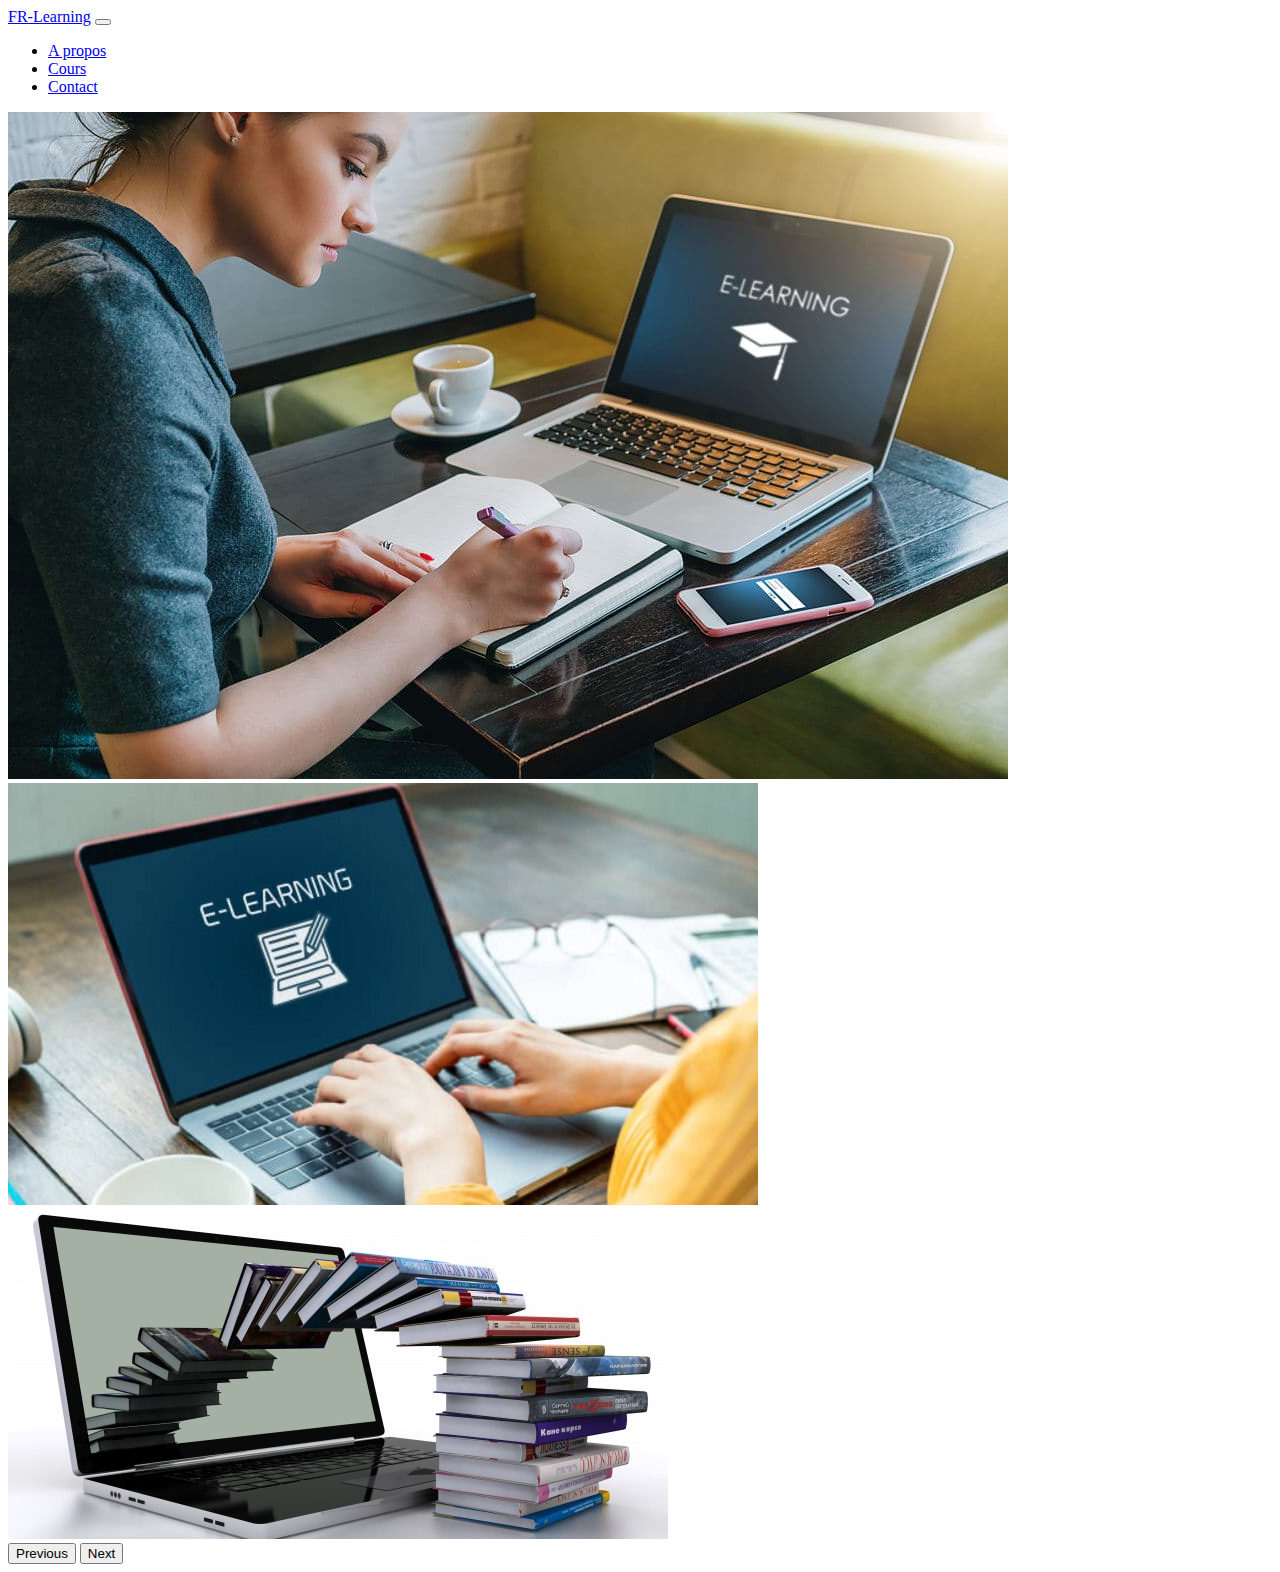
==== index.html @ cf8bbaad "first commit" ====
<!DOCTYPE html>
<html lang="en">
<head>
    <meta charset="UTF-8">
    <meta http-equiv="X-UA-Compatible" content="IE=edge">
    <meta name="viewport" content="width=device-width, initial-scale=1.0">
    <link href="https://cdn.jsdelivr.net/npm/bootstrap@5.2.3/dist/css/bootstrap.min.css" rel="stylesheet" integrity="sha384-rbsA2VBKQhggwzxH7pPCaAqO46MgnOM80zW1RWuH61DGLwZJEdK2Kadq2F9CUG65" crossorigin="anonymous">

    <title>Document</title>
</head>
<body>
<div class="container">
    <nav class="navbar navbar-expand-lg bg-light">
        <div class="container-fluid">
          <a class="navbar-brand" href="#">FR-Learning</a>
          <button class="navbar-toggler" type="button" data-bs-toggle="collapse" data-bs-target="#navbarNav" aria-controls="navbarNav" aria-expanded="false" aria-label="Toggle navigation">
            <span class="navbar-toggler-icon"></span>
          </button>
          <div class="collapse navbar-collapse" id="navbarNav">
            <ul class="navbar-nav">
              <li class="nav-item">
                <a class="nav-link active" aria-current="page" href="#">A propos</a>
              </li>
              <li class="nav-item">
                <a class="nav-link" href="#">Cours</a>
              </li>
              <li class="nav-item">
                <a class="nav-link" href="contact.html">Contact</a>
              </li>
            </ul>
          </div>
        </div>
      </nav>

      <div id="carouselExampleControls" class="carousel slide my-5" data-bs-ride="carousel">
        <div class="carousel-inner">
          <div class="carousel-item active">
            <img src="./img/carroussel1.jpg" class="d-block w-100" alt="...">
          </div>
          <div class="carousel-item">
            <img src="./img/carroussel2.jpg" class="d-block w-100" alt="...">
          </div>
          <div class="carousel-item">
            <img src="./img/caroussel3.jpg" class="d-block w-100" alt="...">
          </div>
        </div>
        <button class="carousel-control-prev" type="button" data-bs-target="#carouselExampleControls" data-bs-slide="prev">
          <span class="carousel-control-prev-icon" aria-hidden="true"></span>
          <span class="visually-hidden">Previous</span>
        </button>
        <button class="carousel-control-next" type="button" data-bs-target="#carouselExampleControls" data-bs-slide="next">
          <span class="carousel-control-next-icon" aria-hidden="true"></span>
          <span class="visually-hidden">Next</span>
        </button>
      </div>
</div>
</body>
<script src="https://cdn.jsdelivr.net/npm/@popperjs/core@2.11.6/dist/umd/popper.min.js" integrity="sha384-oBqDVmMz9ATKxIep9tiCxS/Z9fNfEXiDAYTujMAeBAsjFuCZSmKbSSUnQlmh/jp3" crossorigin="anonymous"></script>
<script src="https://cdn.jsdelivr.net/npm/bootstrap@5.2.3/dist/js/bootstrap.min.js" integrity="sha384-cuYeSxntonz0PPNlHhBs68uyIAVpIIOZZ5JqeqvYYIcEL727kskC66kF92t6Xl2V" crossorigin="anonymous"></script>   
</html>
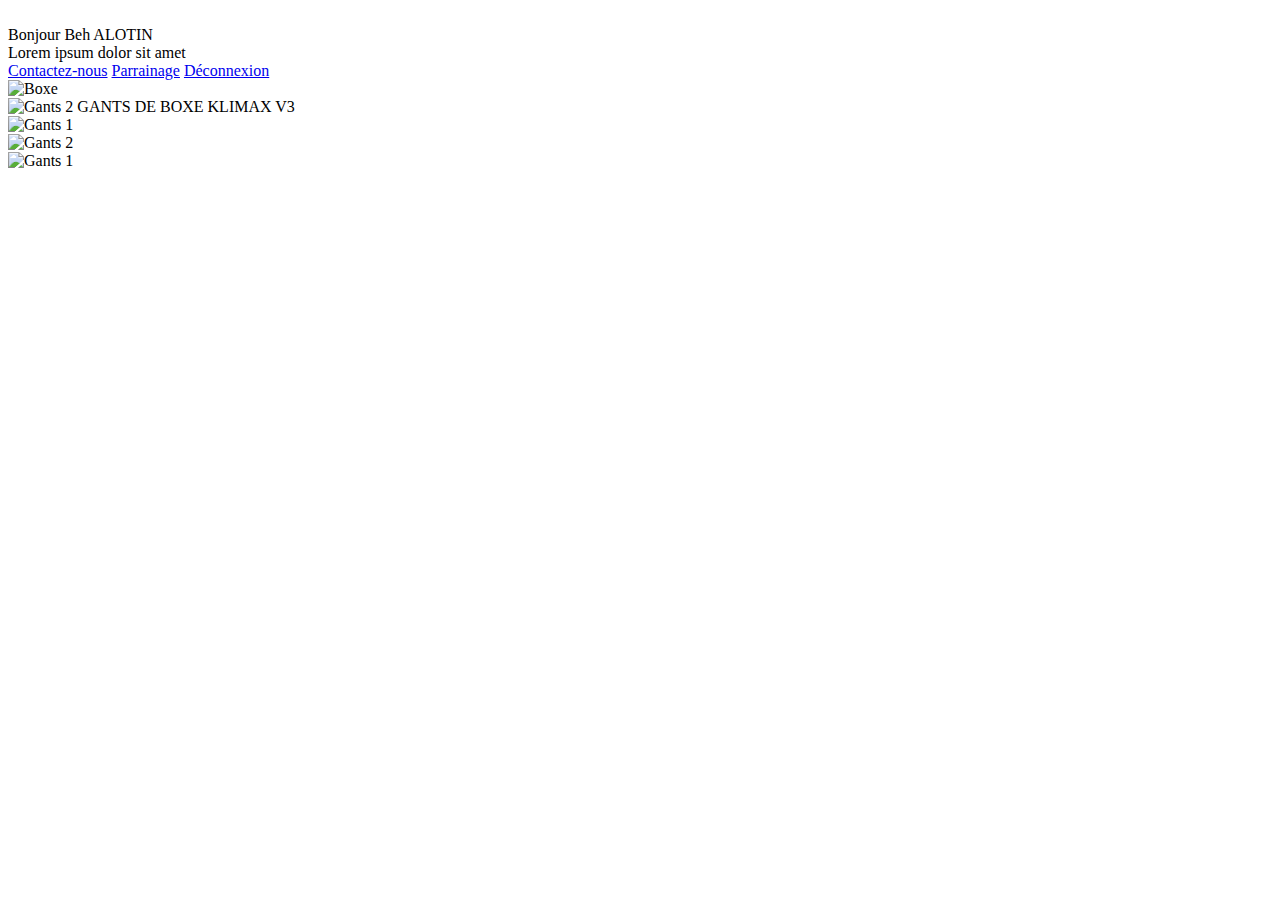
==== commit e033e251: "Premier commit projet SPORT" ====
--- a/index.html
+++ b/index.html
@@ -1,60 +1,81 @@
 <!DOCTYPE html>
 <html lang="en">
+
 <head>
     <meta charset="UTF-8">
     <meta http-equiv="X-UA-Compatible" content="IE=edge">
     <meta name="viewport" content="width=device-width, initial-scale=1.0">
-    <link href="https://cdn.jsdelivr.net/npm/bootstrap@5.2.3/dist/css/bootstrap.min.css" rel="stylesheet" integrity="sha384-rbsA2VBKQhggwzxH7pPCaAqO46MgnOM80zW1RWuH61DGLwZJEdK2Kadq2F9CUG65" crossorigin="anonymous">
+    <!-- CSS only -->
+    <link href="https://cdn.jsdelivr.net/npm/bootstrap@5.2.3/dist/css/bootstrap.min.css" rel="stylesheet"
+        integrity="sha384-rbsA2VBKQhggwzxH7pPCaAqO46MgnOM80zW1RWuH61DGLwZJEdK2Kadq2F9CUG65" crossorigin="anonymous">
+    <title>SPORT</title>
+    <link rel="stylesheet" href="style.css">
+</head>
 
-    <title>Document</title>
-</head>
-<body>
-<div class="container">
-    <nav class="navbar navbar-expand-lg bg-light">
-        <div class="container-fluid">
-          <a class="navbar-brand" href="#">FR-Learning</a>
-          <button class="navbar-toggler" type="button" data-bs-toggle="collapse" data-bs-target="#navbarNav" aria-controls="navbarNav" aria-expanded="false" aria-label="Toggle navigation">
-            <span class="navbar-toggler-icon"></span>
-          </button>
-          <div class="collapse navbar-collapse" id="navbarNav">
-            <ul class="navbar-nav">
-              <li class="nav-item">
-                <a class="nav-link active" aria-current="page" href="#">A propos</a>
-              </li>
-              <li class="nav-item">
-                <a class="nav-link" href="#">Cours</a>
-              </li>
-              <li class="nav-item">
-                <a class="nav-link" href="contact.html">Contact</a>
-              </li>
-            </ul>
-          </div>
+<body class="">
+
+    <header>
+        <div class="row my-3">
+            <div class="col-md-2"></div>
+            <div class="col-md-4">
+                <img src="./img/logo.png" alt="" srcset="">
+            </div>
+            <div class="col-md-4 hello-to-user">
+                Bonjour Beh ALOTIN
+            </div>
+            <div class="col-md-2"></div>
+
         </div>
-      </nav>
+        <div class="row">
+            <div class="col-md-2"></div>
+            <div class="col-md-4">Lorem ipsum dolor <span class="sit-amet">sit amet</span> </div>
+            <div class="col-md-4">
+                <nav class="navbar">
+                    <a href="#">Contactez-nous</a>
+                    <a href="#">Parrainage</a>
+                    <a href="#">Déconnexion</a>
+                </nav>
+            </div>
+            <div class="col-md-2"></div>
+        </div>
+    </header>
 
-      <div id="carouselExampleControls" class="carousel slide my-5" data-bs-ride="carousel">
-        <div class="carousel-inner">
-          <div class="carousel-item active">
-            <img src="./img/carroussel1.jpg" class="d-block w-100" alt="...">
-          </div>
-          <div class="carousel-item">
-            <img src="./img/carroussel2.jpg" class="d-block w-100" alt="...">
-          </div>
-          <div class="carousel-item">
-            <img src="./img/caroussel3.jpg" class="d-block w-100" alt="...">
-          </div>
+    <div id="content_container">
+        <div class="content container my-3">
+            <div id="top_image">
+                <img src="./img/header-page-catalogue.png" alt="Boxe" srcset="">
+            </div>
+            <div id="articles">
+                <div class="row align-self-center">
+                    <div class="articles-element col-md-6 my-3">
+                        <img src="./img/gant-boxe-2.png" alt="Gants 2" srcset="">
+                        <span class="row">
+                            <span>GANTS DE BOXE KLIMAX V3</span>
+                        </span>
+                    </div>
+                    <div class="articles-element col-md-6 my-3">
+                        <img src="./img/gant-boxe-1.png" alt="Gants 1" srcset="">
+                    </div>
+                </div>
+                <div class="row">
+                    <div class="articles-element col-md-6 my-3">
+                        <img src="./img/gant-boxe-2.png" alt="Gants 2" srcset="">
+                    </div>
+                    <div class="articles-element col-md-6 my-3">
+                        <img src="./img/gant-boxe-1.png" alt="Gants 1" srcset="">
+                    </div>
+                </div>
+
+
+            </div>
         </div>
-        <button class="carousel-control-prev" type="button" data-bs-target="#carouselExampleControls" data-bs-slide="prev">
-          <span class="carousel-control-prev-icon" aria-hidden="true"></span>
-          <span class="visually-hidden">Previous</span>
-        </button>
-        <button class="carousel-control-next" type="button" data-bs-target="#carouselExampleControls" data-bs-slide="next">
-          <span class="carousel-control-next-icon" aria-hidden="true"></span>
-          <span class="visually-hidden">Next</span>
-        </button>
-      </div>
-</div>
+    </div>
+
+
 </body>
-<script src="https://cdn.jsdelivr.net/npm/@popperjs/core@2.11.6/dist/umd/popper.min.js" integrity="sha384-oBqDVmMz9ATKxIep9tiCxS/Z9fNfEXiDAYTujMAeBAsjFuCZSmKbSSUnQlmh/jp3" crossorigin="anonymous"></script>
-<script src="https://cdn.jsdelivr.net/npm/bootstrap@5.2.3/dist/js/bootstrap.min.js" integrity="sha384-cuYeSxntonz0PPNlHhBs68uyIAVpIIOZZ5JqeqvYYIcEL727kskC66kF92t6Xl2V" crossorigin="anonymous"></script>   
+<!-- JavaScript Bundle with Popper -->
+<script src="https://cdn.jsdelivr.net/npm/bootstrap@5.2.3/dist/js/bootstrap.bundle.min.js"
+    integrity="sha384-kenU1KFdBIe4zVF0s0G1M5b4hcpxyD9F7jL+jjXkk+Q2h455rYXK/7HAuoJl+0I4"
+    crossorigin="anonymous"></script>
+
 </html>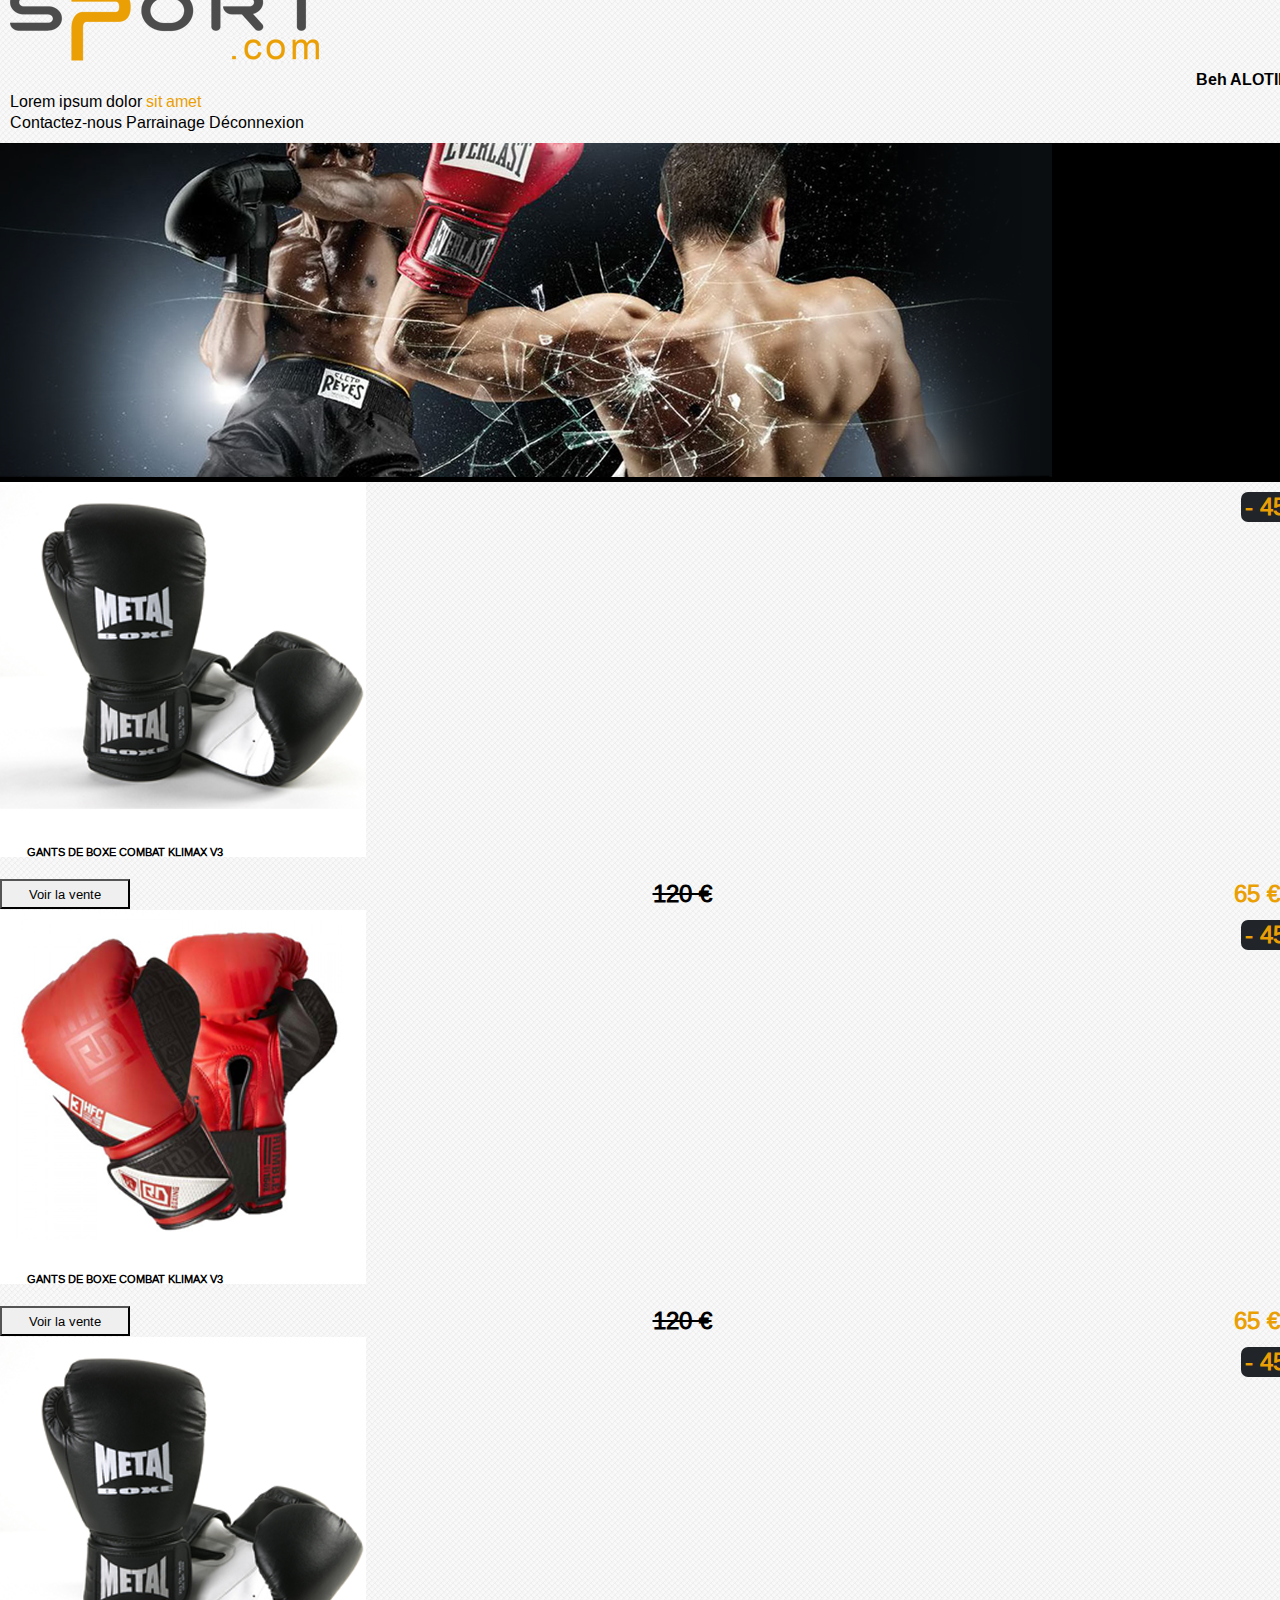
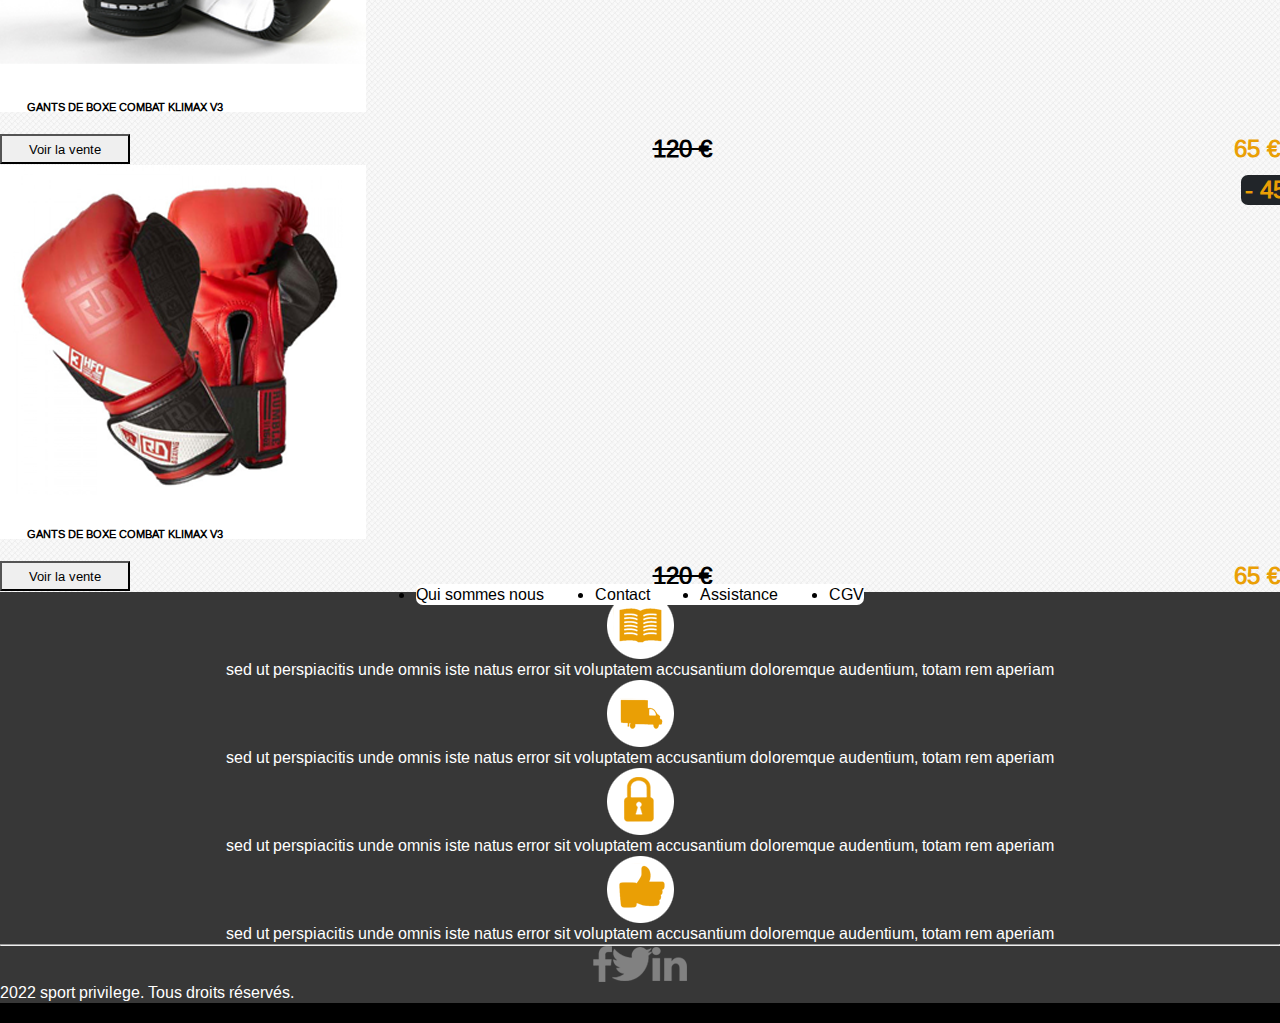
==== commit 4c743c09: "Etape 2 projet Boxe" ====
--- a/index.html
+++ b/index.html
@@ -6,13 +6,14 @@
     <meta http-equiv="X-UA-Compatible" content="IE=edge">
     <meta name="viewport" content="width=device-width, initial-scale=1.0">
     <!-- CSS only -->
+    <link rel="stylesheet" href="path/to/font-awesome/css/font-awesome.min.css">
     <link href="https://cdn.jsdelivr.net/npm/bootstrap@5.2.3/dist/css/bootstrap.min.css" rel="stylesheet"
         integrity="sha384-rbsA2VBKQhggwzxH7pPCaAqO46MgnOM80zW1RWuH61DGLwZJEdK2Kadq2F9CUG65" crossorigin="anonymous">
     <title>SPORT</title>
     <link rel="stylesheet" href="style.css">
 </head>
 
-<body class="">
+<body>
 
     <header>
         <div class="row my-3">
@@ -21,7 +22,16 @@
                 <img src="./img/logo.png" alt="" srcset="">
             </div>
             <div class="col-md-4 hello-to-user">
-                Bonjour Beh ALOTIN
+                Beh ALOTIN
+                <!-- <div class="menu_deroulant">
+                    
+                    <button class="text_button"></button>
+                    <div class="contenu_menu">
+                      <a href="#">Accueil</a>
+                      <a href="#">A propos</a>
+                      <a href="#">Contact</a>
+                    </div>
+                  </div> -->
             </div>
             <div class="col-md-2"></div>
 
@@ -40,37 +50,136 @@
         </div>
     </header>
 
-    <div id="content_container">
-        <div class="content container my-3">
-            <div id="top_image">
-                <img src="./img/header-page-catalogue.png" alt="Boxe" srcset="">
-            </div>
-            <div id="articles">
-                <div class="row align-self-center">
-                    <div class="articles-element col-md-6 my-3">
-                        <img src="./img/gant-boxe-2.png" alt="Gants 2" srcset="">
-                        <span class="row">
-                            <span>GANTS DE BOXE KLIMAX V3</span>
-                        </span>
+    <div class="row">
+        <div class="col-md-2"></div>
+        <div class="col-md-8 p-0 pt-2">
+            <img class="w-100" src="./img/header-page-catalogue.png" alt="" srcset="">
+        </div>
+        <div class="col-md-2"></div>
+    </div>
+
+    <div class="row">
+        <div class="col-md-2"></div>
+        <div class="col-md-8 pb-4 articles">
+            <!-- Line 1 -->
+            <div class="row justify-content-center">
+                <div class="col-md-5 p-4">
+                    <div class="d-flex image_percent">
+                        <div>
+                            <img class="w-100" src="./img/gant-boxe-2.png" alt="" srcset="">
+                            <span class="description">GANTS DE BOXE COMBAT KLIMAX V3</span>
+                        </div>
+                        <span class=" percent">- 45%</span>
                     </div>
-                    <div class="articles-element col-md-6 my-3">
-                        <img src="./img/gant-boxe-1.png" alt="Gants 1" srcset="">
-                    </div>
-                </div>
-                <div class="row">
-                    <div class="articles-element col-md-6 my-3">
-                        <img src="./img/gant-boxe-2.png" alt="Gants 2" srcset="">
-                    </div>
-                    <div class="articles-element col-md-6 my-3">
-                        <img src="./img/gant-boxe-1.png" alt="Gants 1" srcset="">
+
+                    <div class="action_buttons">
+                        <button class="btn btn-dark bouton_voir_vente">Voir la vente</button>
+                        <span class="price-splited">120 €</span>
+                        <span class="price-normal">65 €</span>
                     </div>
                 </div>
 
+                <div class="col-md-5 p-4">
+                    <div class="d-flex image_percent">
+                        <div>
+                            <img class="w-100" src="./img/gant-boxe-1.png" alt="" srcset="">
+                            <span class="description">GANTS DE BOXE COMBAT KLIMAX V3</span>
+                        </div>
+                        <span class=" percent">- 45%</span>
+                    </div>
+
+                    <div class="action_buttons">
+                        <button class="btn btn-dark bouton_voir_vente">Voir la vente</button>
+                        <span class="price-splited">120 €</span>
+                        <span class="price-normal">65 €</span>
+                    </div>
+                </div>
 
             </div>
+            <!-- End Line 1 -->
+
+
+            <!-- Line 2 -->
+            <div class="row justify-content-center">
+                <div class="col-md-5 p-4">
+                    <div class="d-flex image_percent">
+                        <div>
+                            <img class="w-100" src="./img/gant-boxe-2.png" alt="" srcset="">
+                            <span class="description">GANTS DE BOXE COMBAT KLIMAX V3</span>
+                        </div>
+                        <span class=" percent">- 45%</span>
+                    </div>
+
+                    <div class="action_buttons">
+                        <button class="btn btn-dark bouton_voir_vente">Voir la vente</button>
+                        <span class="price-splited">120 €</span>
+                        <span class="price-normal">65 €</span>
+                    </div>
+                </div>
+
+                <div class="col-md-5 p-4">
+                    <div class="d-flex image_percent">
+                        <div>
+                            <img class="w-100" src="./img/gant-boxe-1.png" alt="" srcset="">
+                            <span class="description">GANTS DE BOXE COMBAT KLIMAX V3</span>
+                        </div>
+                        <span class=" percent">- 45%</span>
+                    </div>
+
+                    <div class="action_buttons">
+                        <button class="btn btn-dark bouton_voir_vente">Voir la vente</button>
+                        <span class="price-splited">120 €</span>
+                        <span class="price-normal">65 €</span>
+                    </div>
+                </div>
+
+            </div>
+            <!-- End Line 2 -->
+
         </div>
+        <div class="col-md-2"></div>
     </div>
 
+    <footer>
+        <div class="row w-75 m-auto p-5 pb-2 footer_row">
+            <div class="col-md-3 footer-element">
+                <img src="./img/icon-livre.png" alt="" srcset="">
+                <p class="mt-2">sed ut perspiacitis unde omnis iste natus error sit voluptatem accusantium doloremque audentium, totam rem aperiam</p>
+            </div>
+
+            <div class="col-md-3 footer-element">
+                <img src="./img/icon-camion.png" alt="" srcset="">
+                <p class="mt-2">sed ut perspiacitis unde omnis iste natus error sit voluptatem accusantium doloremque audentium, totam rem aperiam</p>
+            </div>
+
+            <div class="col-md-3 footer-element">
+                <img src="./img/icon-cadenat.png" alt="" srcset="">
+                <p class="mt-2">sed ut perspiacitis unde omnis iste natus error sit voluptatem accusantium doloremque audentium, totam rem aperiam</p>
+            </div>
+
+            <div class="col-md-3 footer-element">
+                <img src="./img/icon-pouce.png" alt="" srcset="">
+                <p class="mt-2">sed ut perspiacitis unde omnis iste natus error sit voluptatem accusantium doloremque audentium, totam rem aperiam</p>
+            </div>
+
+            <ul class="float_list p-2">
+                <li>Qui sommes nous</li>
+                <li>Contact</li>
+                <li>Assistance </li>
+                <li>CGV</li>
+            </ul>
+        </div>
+        <hr class="w-75 m-auto border border-gray border-2 opacity-50" style="top:1px">
+
+
+        <div class="footer_icons py-3">
+            <img class="mx-3" src="./img/icon-facebook.png" alt="" srcset="">
+            <img class="mx-3" src="./img/icon-twitter.png" alt="" srcset="">
+            <img class="mx-3" src="./img/icon-linkedin.png" alt="" srcset="">
+        </div>
+        <p class="w-25 m-auto">2022 sport privilege. Tous droits réservés.</p>
+
+    </footer>
 
 </body>
 <!-- JavaScript Bundle with Popper -->
--- a/style.css
+++ b/style.css
@@ -0,0 +1,196 @@
+
+
+:root {
+    --primary-color : #ea9f05;
+    --primary-color-hover : #c5983e;
+}
+
+@font-face {
+    font-family: LiberationSansBold;
+    src: url(./fonts/LiberationSans-Bold-webfont.ttf);
+}
+
+@font-face {
+    font-family: LiberationSansRegular;
+    src: url(./fonts/LiberationSans-Regular-webfont.ttf);
+}
+
+* {
+    font-family: LiberationSansRegular;
+    margin: 0;
+    padding: 0;
+}
+
+
+
+.hello-to-user {
+    display: flex;
+    justify-content: end;
+    font-family: LiberationSansBold;
+}
+
+a {
+    text-decoration: none;
+    color: black;
+}
+
+.sit-amet {
+    color: var(--primary-color);
+}
+
+body {
+    background-color: black;
+}
+
+
+
+.content {
+    border: solid;
+}
+
+header {
+    background-image: url(./img/background.jpg);
+    margin-top: -20px;
+    padding: 10px;
+    width: 100%;
+}
+
+.articles {
+    background-image: url(./img/background.jpg);
+}
+
+.bouton_voir_vente {
+    display: flex;
+    border-radius: 0;
+    height: 30px;
+    width: 130px;
+    justify-content: center;
+    align-items: center;
+}
+
+.action_buttons {
+    display: flex;
+    align-items: center;
+    justify-content: space-between;
+    margin-top: 1em;
+}
+
+.price-splited {
+    font-weight: bolder;
+    font-size: 1.5em;
+    text-decoration: line-through;
+}
+
+.price-normal {
+    font-weight: bolder;
+    font-size: 1.5em;
+    color: var(--primary-color);
+}
+
+.percent {
+    display: flex;
+    height: 30px;
+    width: 70px;
+    position: absolute;
+    right: -31px;
+    top: 10px;
+    font-size: 1.5em;
+    color: var(--primary-color);
+    font-weight: bold;
+    align-items: center;
+    justify-content: center;
+    cursor: default;
+    background-color: #212529;
+    border-radius: 7px;
+}
+
+
+.image_percent {
+    position: relative;
+}
+
+.description {
+    position: absolute;
+    bottom:  2px;
+    left: 27px;
+    font-size: 11px;
+    font-weight: bold;
+}
+
+footer {
+    background-color: #373737;
+    color: white;
+}
+
+.footer-element {
+    display: flex;
+    flex-direction: column;
+    align-items: center;
+}
+
+.footer_icons {
+    display: flex;
+    align-items: center;
+    justify-content: center;
+}
+
+.float_list {
+    display: flex;
+    position: absolute;
+    top: -8px;
+    z-index: 100;
+    background-color: white;
+    color: black;
+    width: 35%;
+    justify-content: space-between;
+    border-radius: 7px;
+    right: 50%;
+    transform: translatex(50%);
+    text-decoration: none;
+}
+
+.footer_row {
+    position: relative;
+}
+
+    /* Style du menu_deroulant Button */
+    .text_button {
+        background-color: var(--primary-color);
+        color: white;
+        padding: 16px;
+        font-size: 16px;
+        border: none;
+        cursor: pointer;
+        border-radius: 5px;
+      }
+      
+      .menu_deroulant {
+        position: relative;
+        display: inline-block;
+      }
+      
+      .contenu_menu {
+        display: none;
+        position: absolute;
+        background-color: #f9f9f9;
+        min-width: 160px;
+        box-shadow: 0px 8px 16px 0px rgba(0,0,0,0.2);
+        z-index: 1;
+      }
+      
+      .contenu_menu a {
+        color: black;
+        padding: 12px 16px;
+        text-decoration: none;
+        display: block;
+      }
+      
+      .contenu_menu a:hover {background-color: #f1f1f1}
+      
+      .menu_deroulant:hover .contenu_menu {
+        display: block;
+      }
+      
+      .menu_deroulant:hover .text_button {
+        background-color: var(--primary-color-hover);
+      }